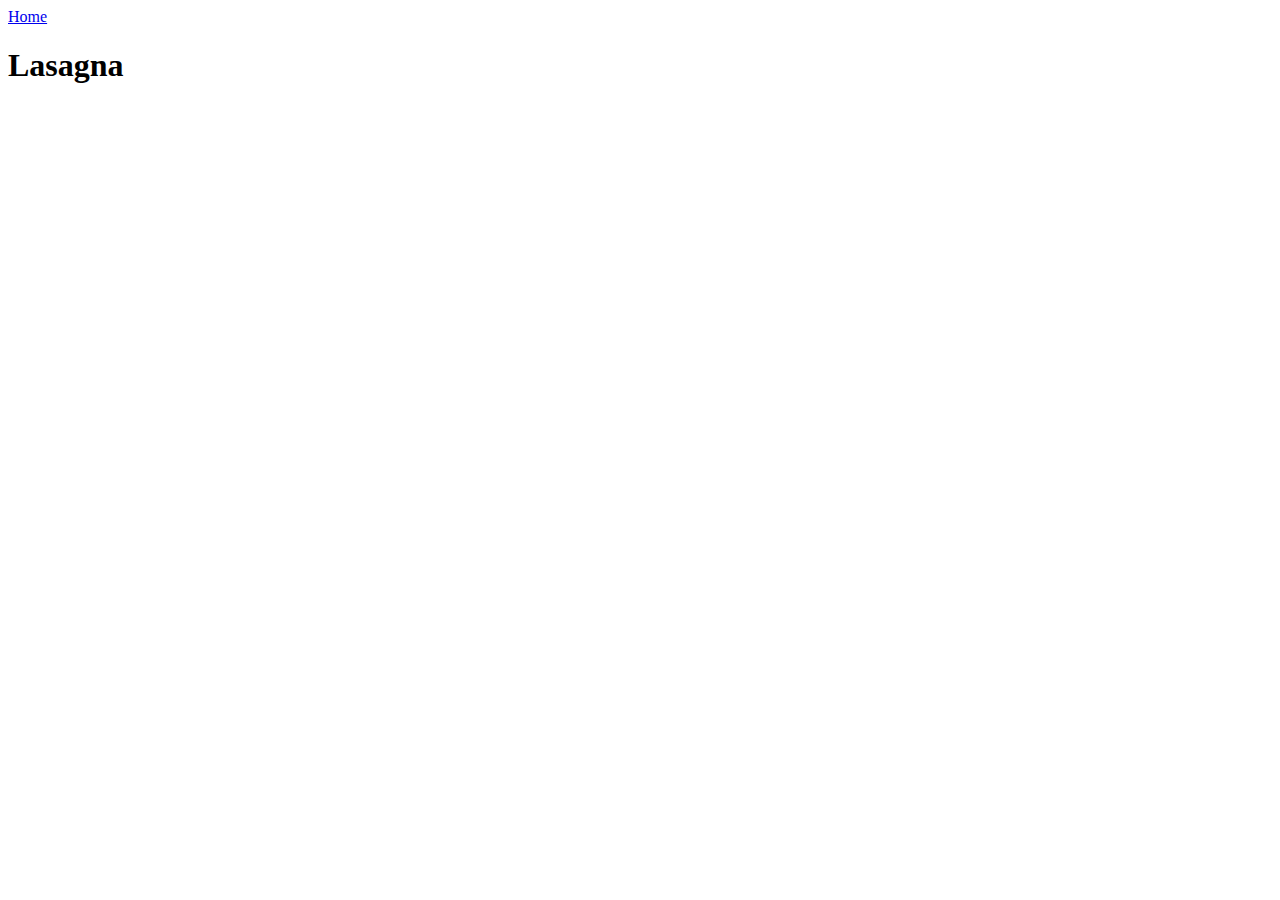
==== lasagna.html @ 3de03d76 "Add lasagna recipe site" ====
<!DOCTYPE html>
<html lang="en">
<head>
    <meta charset="UTF-8">
    <meta name="viewport" content="width=device-width, initial-scale=1.0">
    <title>Lasagna</title>
</head>
<body>
    <a href="index.html">Home</a>
    <h1>Lasagna</h1>
</body>
</html>
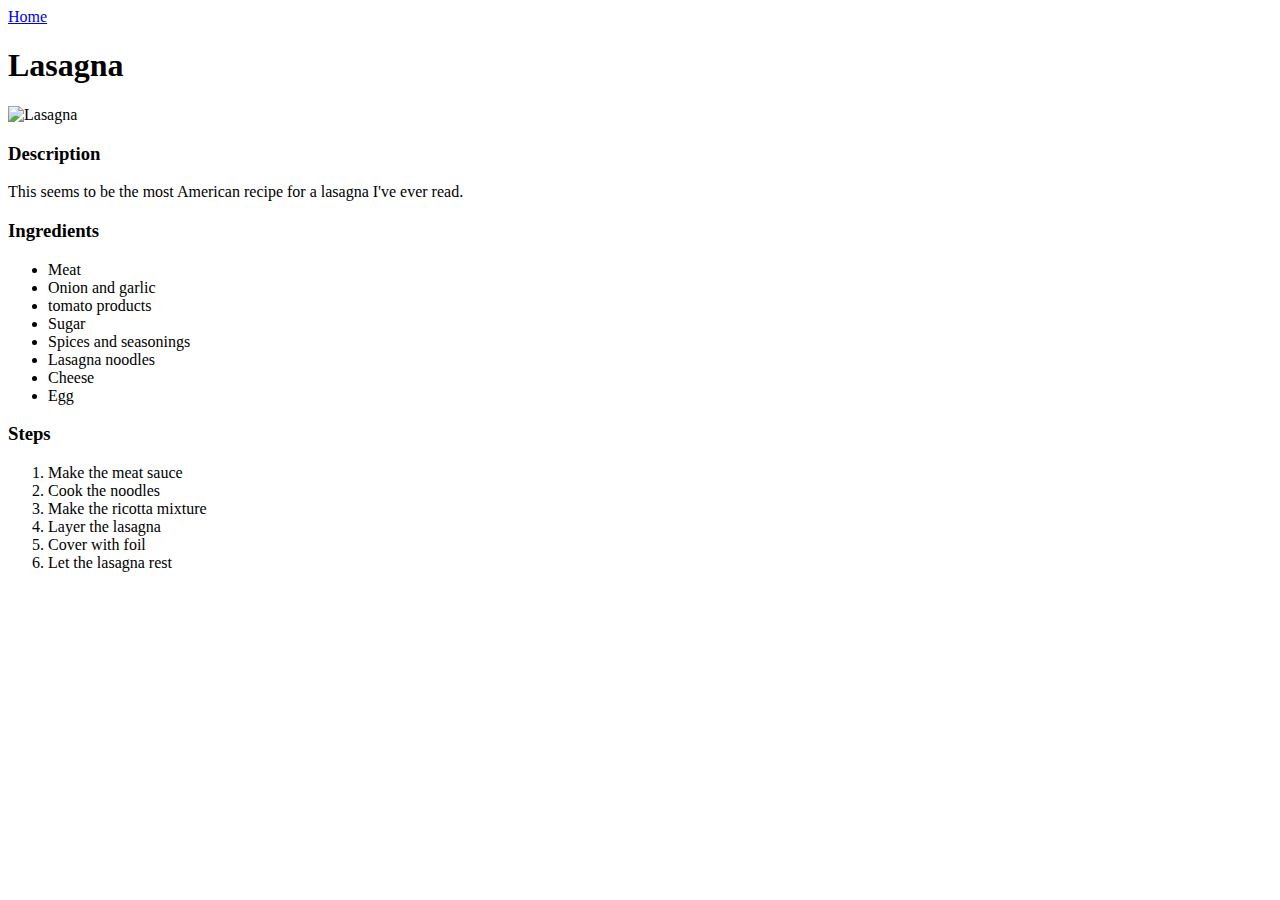
==== commit 1892a761: "Add details for the lasagna recipe" ====
--- a/lasagna.html
+++ b/lasagna.html
@@ -8,5 +8,32 @@
 <body>
     <a href="index.html">Home</a>
     <h1>Lasagna</h1>
+    <img src="https://www.allrecipes.com/thmb/iOfxQGOJTdM0K6edW-MFkn-nydE=/0x512/filters:no_upscale():max_bytes(150000):strip_icc():format(webp)/23600-worlds-best-lasagna-DDMFS-4x3-1196-24c5401652934ffb96d3d94bc9fbe2d7.jpg" alt="Lasagna" width="500">
+    <h3>Description</h3>
+    <p>
+        This seems to be the most American recipe for a lasagna I've ever read.
+    </p>
+
+    <h3>Ingredients</h3>
+    <ul>
+        <li>Meat</li>
+        <li>Onion and garlic</li>
+        <li>tomato products</li>
+        <li>Sugar</li>
+        <li>Spices and seasonings</li>
+        <li>Lasagna noodles</li>
+        <li>Cheese</li>
+        <li>Egg</li>
+    </ul>
+    
+    <h3>Steps</h3>
+    <ol>
+        <li>Make the meat sauce</li>
+        <li>Cook the noodles</li>
+        <li>Make the ricotta mixture</li>
+        <li>Layer the lasagna</li>
+        <li>Cover with foil</li>
+        <li>Let the lasagna rest</li>
+    </ol>
 </body>
 </html>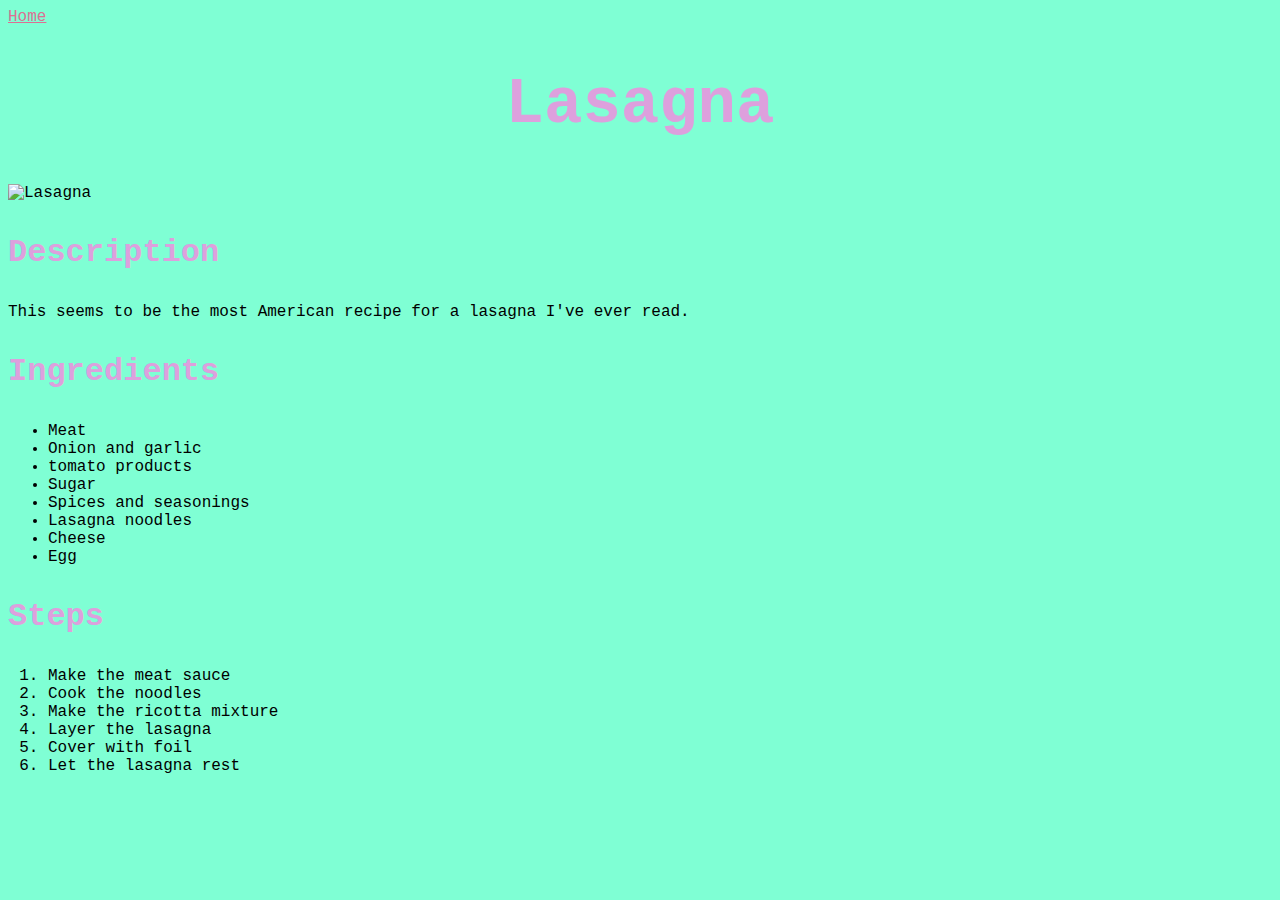
==== commit b81622be: "Add stylesheet and use classes on elements" ====
--- a/lasagna.html
+++ b/lasagna.html
@@ -4,17 +4,18 @@
     <meta charset="UTF-8">
     <meta name="viewport" content="width=device-width, initial-scale=1.0">
     <title>Lasagna</title>
+    <link rel="stylesheet" href="styles.css">
 </head>
 <body>
     <a href="index.html">Home</a>
-    <h1>Lasagna</h1>
+    <h1 class="title heading">Lasagna</h1>
     <img src="https://www.allrecipes.com/thmb/iOfxQGOJTdM0K6edW-MFkn-nydE=/0x512/filters:no_upscale():max_bytes(150000):strip_icc():format(webp)/23600-worlds-best-lasagna-DDMFS-4x3-1196-24c5401652934ffb96d3d94bc9fbe2d7.jpg" alt="Lasagna" width="500">
-    <h3>Description</h3>
+    <h3 class="heading">Description</h3>
     <p>
         This seems to be the most American recipe for a lasagna I've ever read.
     </p>
 
-    <h3>Ingredients</h3>
+    <h3 class="heading">Ingredients</h3>
     <ul>
         <li>Meat</li>
         <li>Onion and garlic</li>
@@ -26,8 +27,8 @@
         <li>Egg</li>
     </ul>
     
-    <h3>Steps</h3>
-    <ol>
+    <h3 class="heading">Steps</h3>
+    <ol class="list">
         <li>Make the meat sauce</li>
         <li>Cook the noodles</li>
         <li>Make the ricotta mixture</li>
--- a/styles.css
+++ b/styles.css
@@ -0,0 +1,24 @@
+* {
+    background-color: aquamarine;
+    font-family: 'Courier New', sans-serif;
+    color: black
+}
+
+.title.heading {
+    text-align: center;
+    font-size: 48pt;
+}
+
+.heading {
+    font-weight:bold;
+    font-size: 24pt;
+    color:plum
+}
+
+img {
+    width: 250px;
+    height: auto;
+}
+a {
+    color:palevioletred
+}